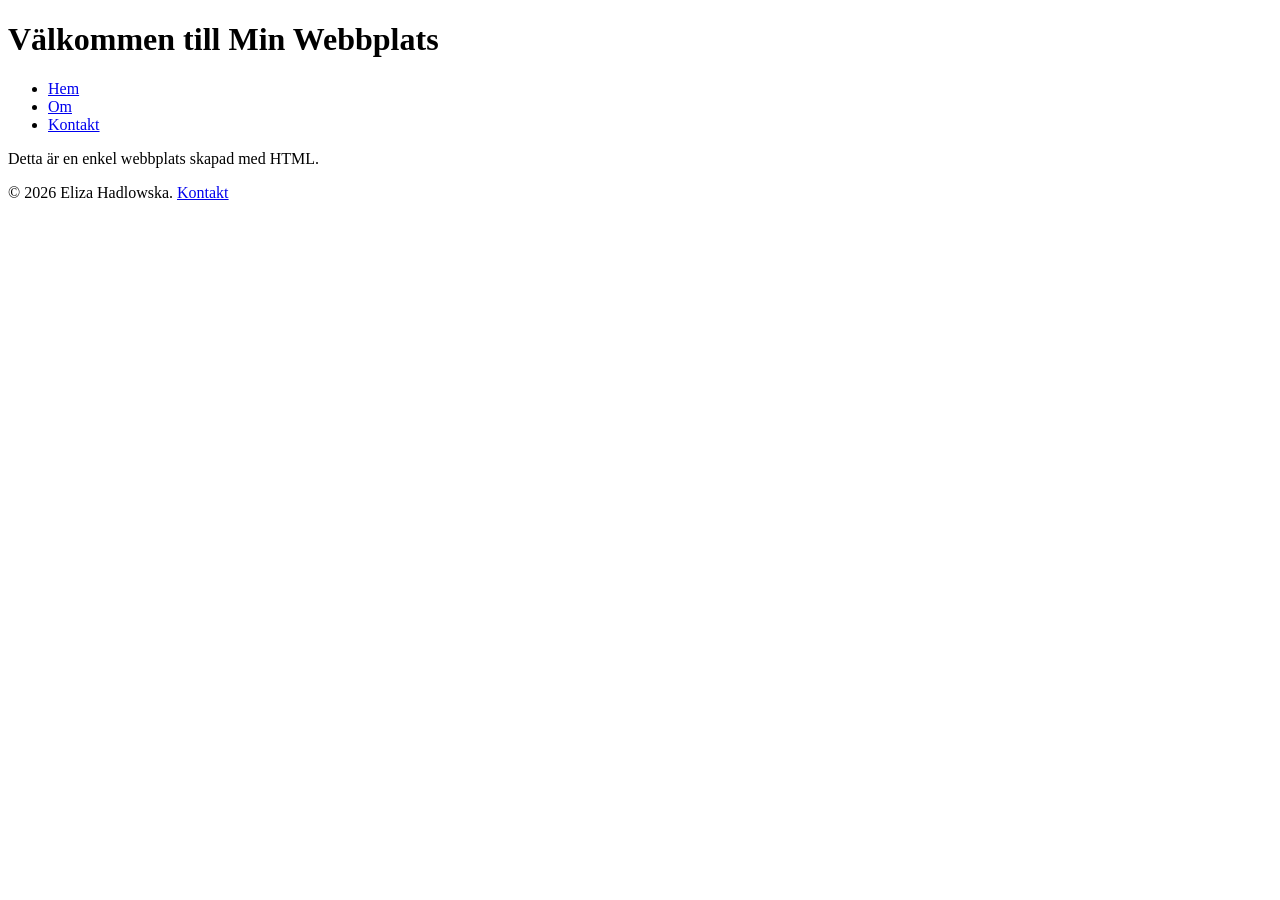
==== index.html @ 349d4487 "Skapat en enkel webbplats med HTML som innehåller tre sidor: index.html, hobby.html och kontakt.html" ====
<!DOCTYPE html>
<html lang="sv">
<head>
    <meta charset="UTF-8">
    <meta name="viewport" content="width=device-width, initial-scale=1.0">
    <title>Min Webbplats</title>
</head>
<body>
    <header>
        <h1>Välkommen till Min Webbplats</h1>
        <nav>
            <ul>
                <li><a href="index.html">Hem</a></li>
                <li><a href="hobby.html">Om</a></li>
                <li><a href="kontakt.html">Kontakt</a></li>
            </ul>
        </nav>
    </header>
    <main>
        <p>Detta är en enkel webbplats skapad med HTML.</p>
    </main>
    <footer>
        <p>© 2026 Eliza Hadlowska. <a href="kontakt.html">Kontakt</a></p>
    </footer>
</body>
</html>
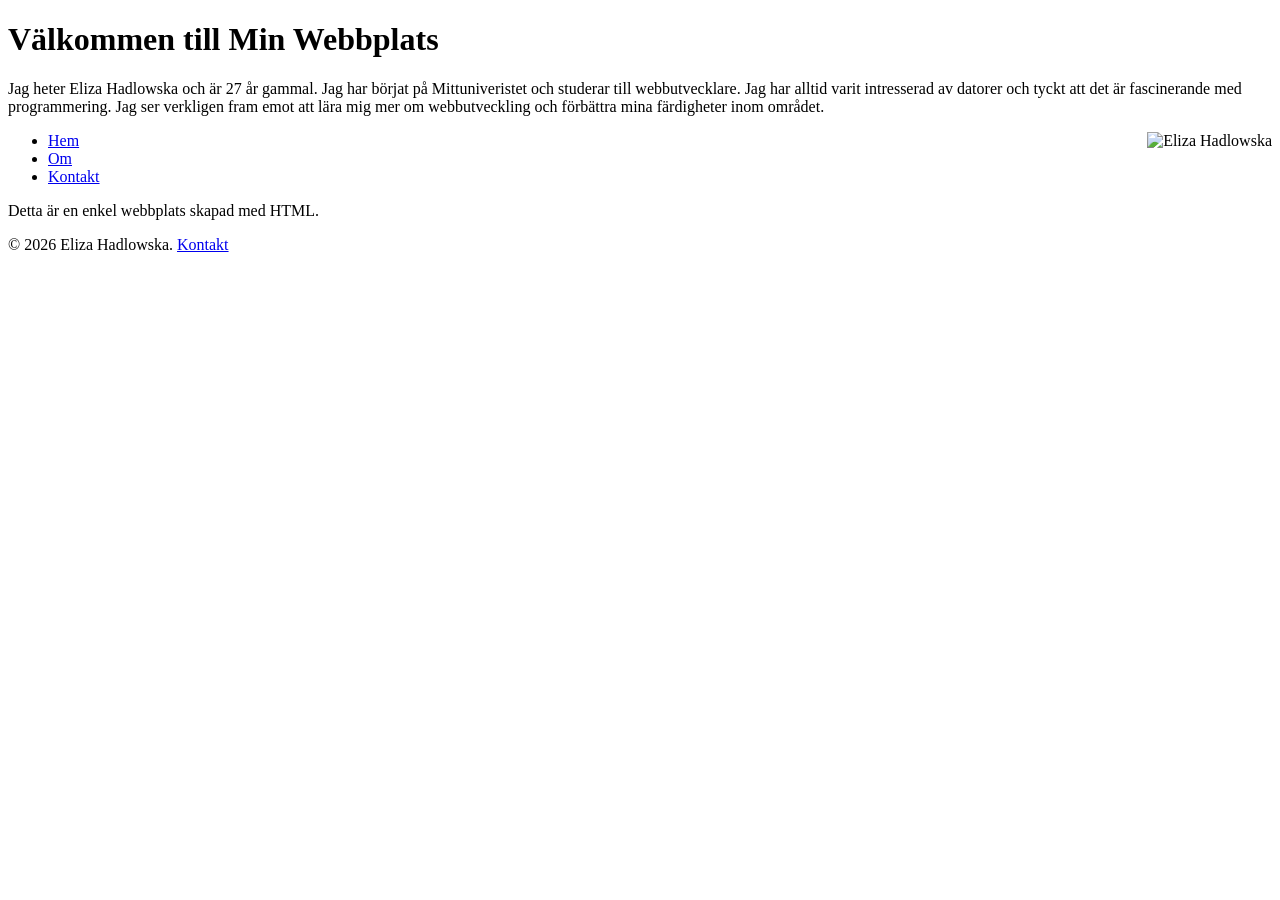
==== commit 038578c5: "La in en bild på startidan" ====
--- a/index.html
+++ b/index.html
@@ -3,11 +3,17 @@
 <head>
     <meta charset="UTF-8">
     <meta name="viewport" content="width=device-width, initial-scale=1.0">
-    <title>Min Webbplats</title>
+    <title>Min Första Webbplats</title>
 </head>
 <body>
     <header>
         <h1>Välkommen till Min Webbplats</h1>
+         <p>
+            Jag heter Eliza Hadlowska och är 27 år gammal. Jag har börjat på Mittuniveristet och studerar till webbutvecklare. 
+            Jag har alltid varit intresserad av datorer och tyckt att det är fascinerande med programmering. Jag ser verkligen fram emot att lära mig mer om webbutveckling 
+            och förbättra mina färdigheter inom området. 
+         </p>
+         <img src="Min_profilbild.jpg" alt="Eliza Hadlowska" style="float: right">
         <nav>
             <ul>
                 <li><a href="index.html">Hem</a></li>
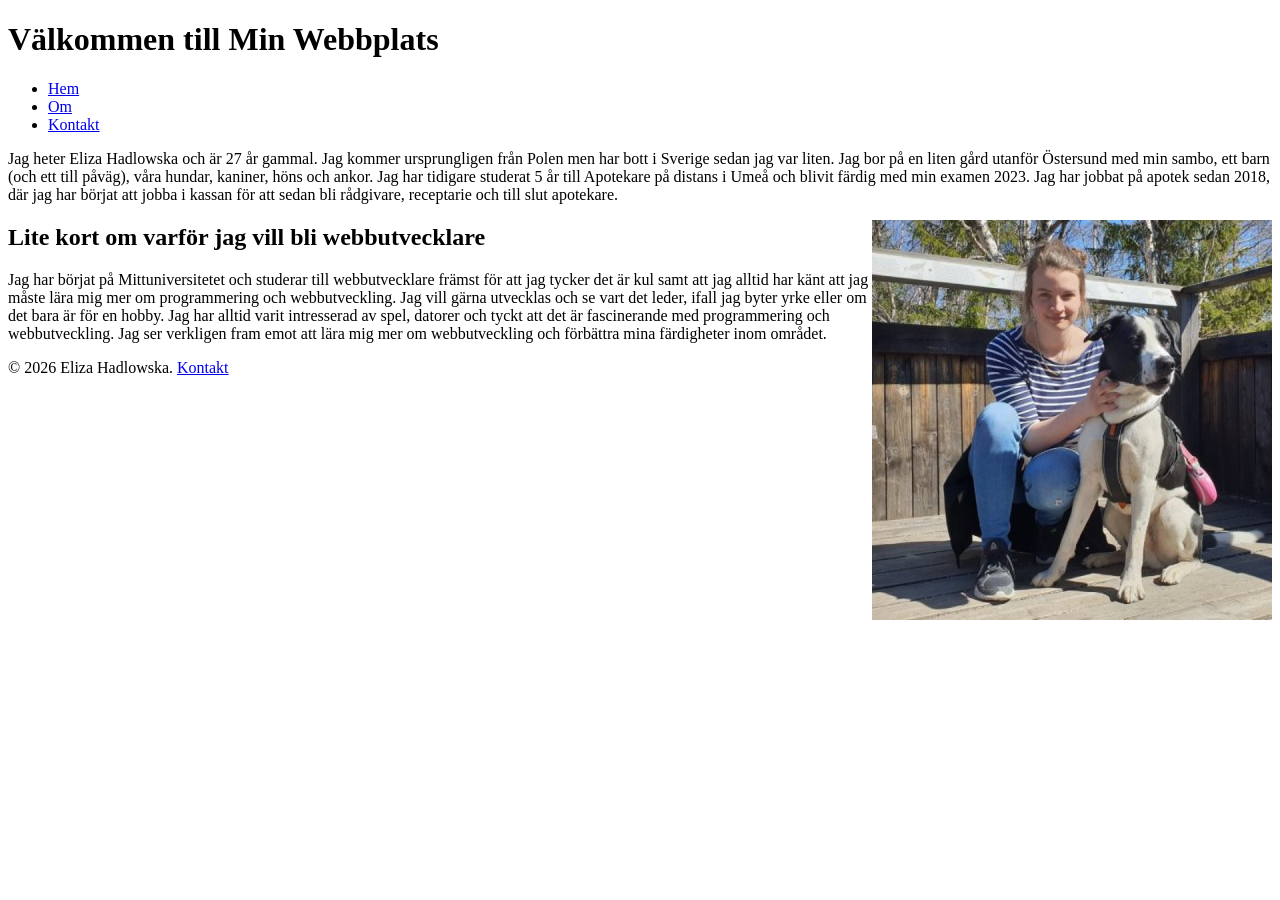
==== commit c535bc6e: "lagt till information till alla sidor" ====
--- a/index.html
+++ b/index.html
@@ -8,12 +8,6 @@
 <body>
     <header>
         <h1>Välkommen till Min Webbplats</h1>
-         <p>
-            Jag heter Eliza Hadlowska och är 27 år gammal. Jag har börjat på Mittuniveristet och studerar till webbutvecklare. 
-            Jag har alltid varit intresserad av datorer och tyckt att det är fascinerande med programmering. Jag ser verkligen fram emot att lära mig mer om webbutveckling 
-            och förbättra mina färdigheter inom området. 
-         </p>
-         <img src="Min_profilbild.jpg" alt="Eliza Hadlowska" style="float: right">
         <nav>
             <ul>
                 <li><a href="index.html">Hem</a></li>
@@ -21,9 +15,21 @@
                 <li><a href="kontakt.html">Kontakt</a></li>
             </ul>
         </nav>
+        <p>
+            Jag heter Eliza Hadlowska och är 27 år gammal. Jag kommer ursprungligen från Polen men har bott i Sverige sedan jag var liten. Jag bor på en liten gård utanför Östersund
+            med min sambo, ett barn (och ett till påväg), våra hundar, kaniner, höns och ankor. Jag har tidigare studerat 5 år till Apotekare på distans i Umeå och blivit 
+            färdig med min examen 2023. Jag har jobbat på apotek sedan 2018, där jag har börjat att jobba i kassan för att sedan bli rådgivare, receptarie och till slut apotekare. 
+        </p>
     </header>
+    <img src="images/Min_profilbild.jpg" alt="Eliza Hadlowska" style="float: right" />
     <main>
-        <p>Detta är en enkel webbplats skapad med HTML.</p>
+    <h2>Lite kort om varför jag vill bli webbutvecklare</h2>
+    <p>
+        Jag har börjat på Mittuniversitetet och studerar till webbutvecklare främst för att jag tycker det är kul samt att jag alltid har känt att jag måste lära mig mer om 
+        programmering och webbutveckling. Jag vill gärna utvecklas och se vart det leder, ifall jag byter yrke eller om det bara är för en hobby. 
+        Jag har alltid varit intresserad av spel, datorer och tyckt att det är fascinerande med programmering och webbutveckling. Jag ser verkligen fram emot att lära mig mer om 
+        webbutveckling och förbättra mina färdigheter inom området. 
+    </p>
     </main>
     <footer>
         <p>© 2026 Eliza Hadlowska. <a href="kontakt.html">Kontakt</a></p>
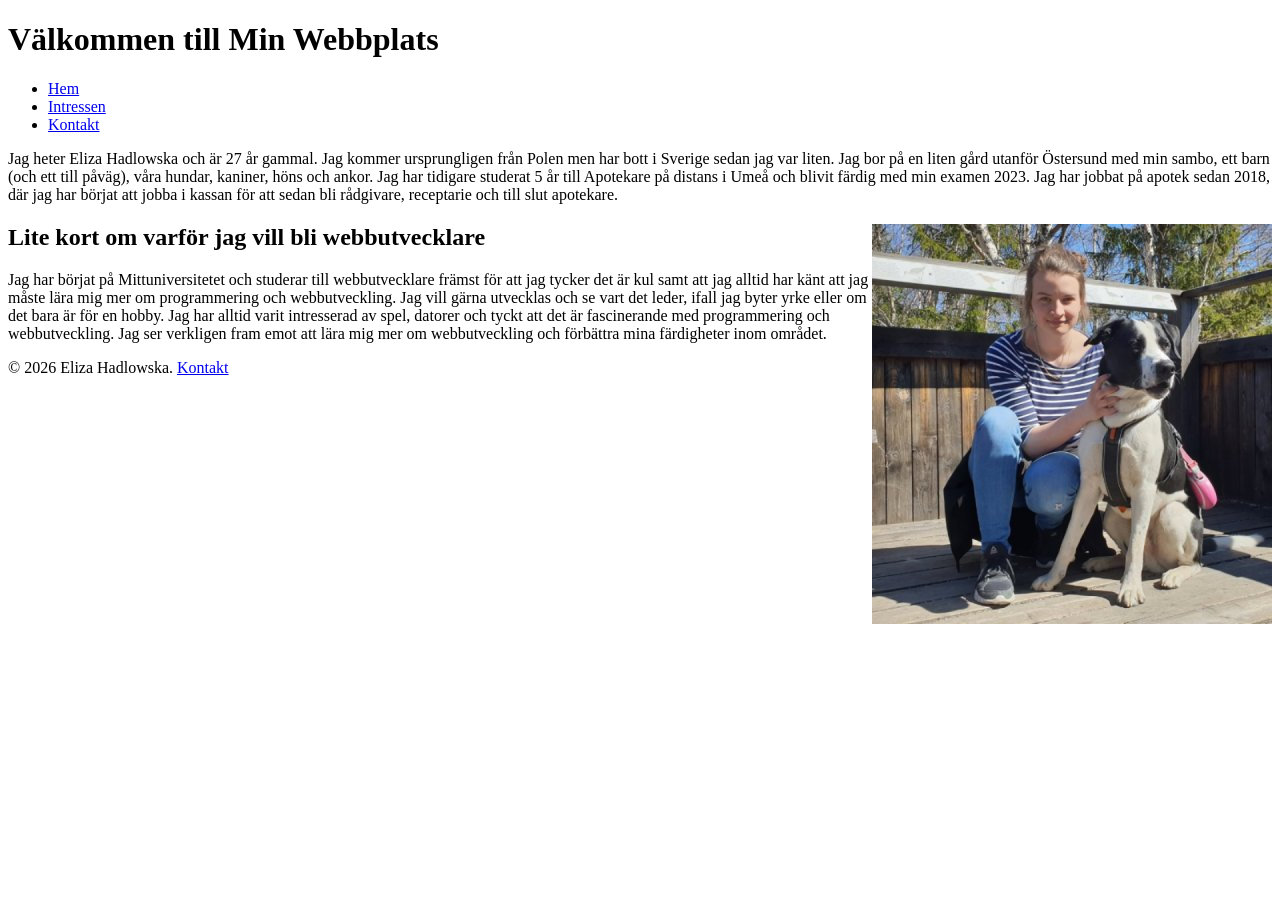
==== commit e30f78c9: "La till text och bilder till hobbysidan." ====
--- a/index.html
+++ b/index.html
@@ -11,7 +11,7 @@
         <nav>
             <ul>
                 <li><a href="index.html">Hem</a></li>
-                <li><a href="hobby.html">Om</a></li>
+                <li><a href="hobby.html">Intressen</a></li>
                 <li><a href="kontakt.html">Kontakt</a></li>
             </ul>
         </nav>
@@ -21,8 +21,8 @@
             färdig med min examen 2023. Jag har jobbat på apotek sedan 2018, där jag har börjat att jobba i kassan för att sedan bli rådgivare, receptarie och till slut apotekare. 
         </p>
     </header>
+    <main>
     <img src="images/Min_profilbild.jpg" alt="Eliza Hadlowska" style="float: right" />
-    <main>
     <h2>Lite kort om varför jag vill bli webbutvecklare</h2>
     <p>
         Jag har börjat på Mittuniversitetet och studerar till webbutvecklare främst för att jag tycker det är kul samt att jag alltid har känt att jag måste lära mig mer om 
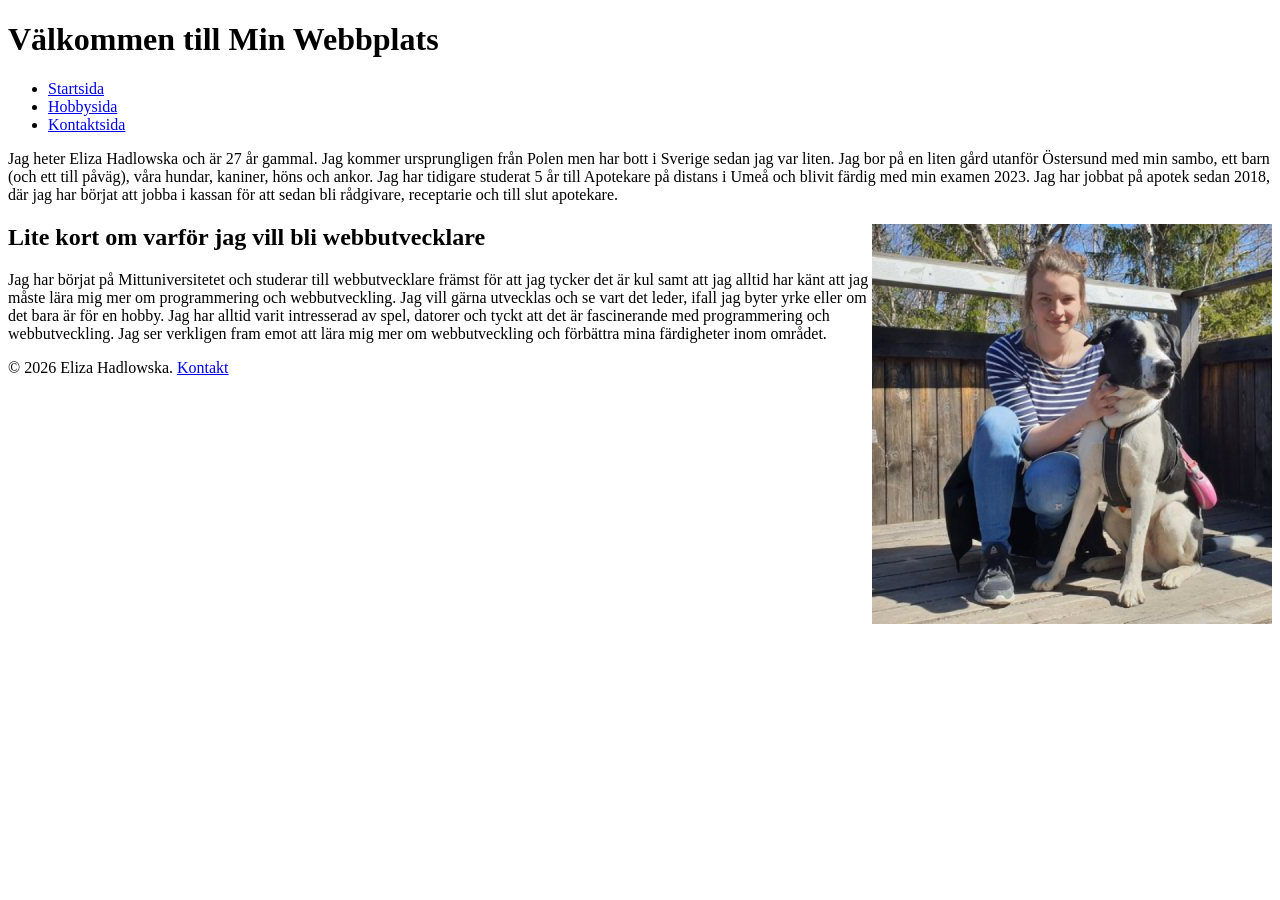
==== commit 93e5ab01: "gjort lite små ändringar och ändrat nav namnen" ====
--- a/index.html
+++ b/index.html
@@ -10,9 +10,9 @@
         <h1>Välkommen till Min Webbplats</h1>
         <nav>
             <ul>
-                <li><a href="index.html">Hem</a></li>
-                <li><a href="hobby.html">Intressen</a></li>
-                <li><a href="kontakt.html">Kontakt</a></li>
+                <li><a href="index.html">Startsida</a></li>
+                <li><a href="hobby.html">Hobbysida</a></li>
+                <li><a href="kontakt.html">Kontaktsida</a></li>
             </ul>
         </nav>
         <p>
@@ -22,7 +22,7 @@
         </p>
     </header>
     <main>
-    <img src="images/Min_profilbild.jpg" alt="Eliza Hadlowska" style="float: right" />
+    <img src="images/Min_profilbild.jpg" alt="Eliza Hadlowska" style="float: right" >
     <h2>Lite kort om varför jag vill bli webbutvecklare</h2>
     <p>
         Jag har börjat på Mittuniversitetet och studerar till webbutvecklare främst för att jag tycker det är kul samt att jag alltid har känt att jag måste lära mig mer om 
@@ -34,5 +34,4 @@
     <footer>
         <p>© 2026 Eliza Hadlowska. <a href="kontakt.html">Kontakt</a></p>
     </footer>
-</body>
-</html>+</body>
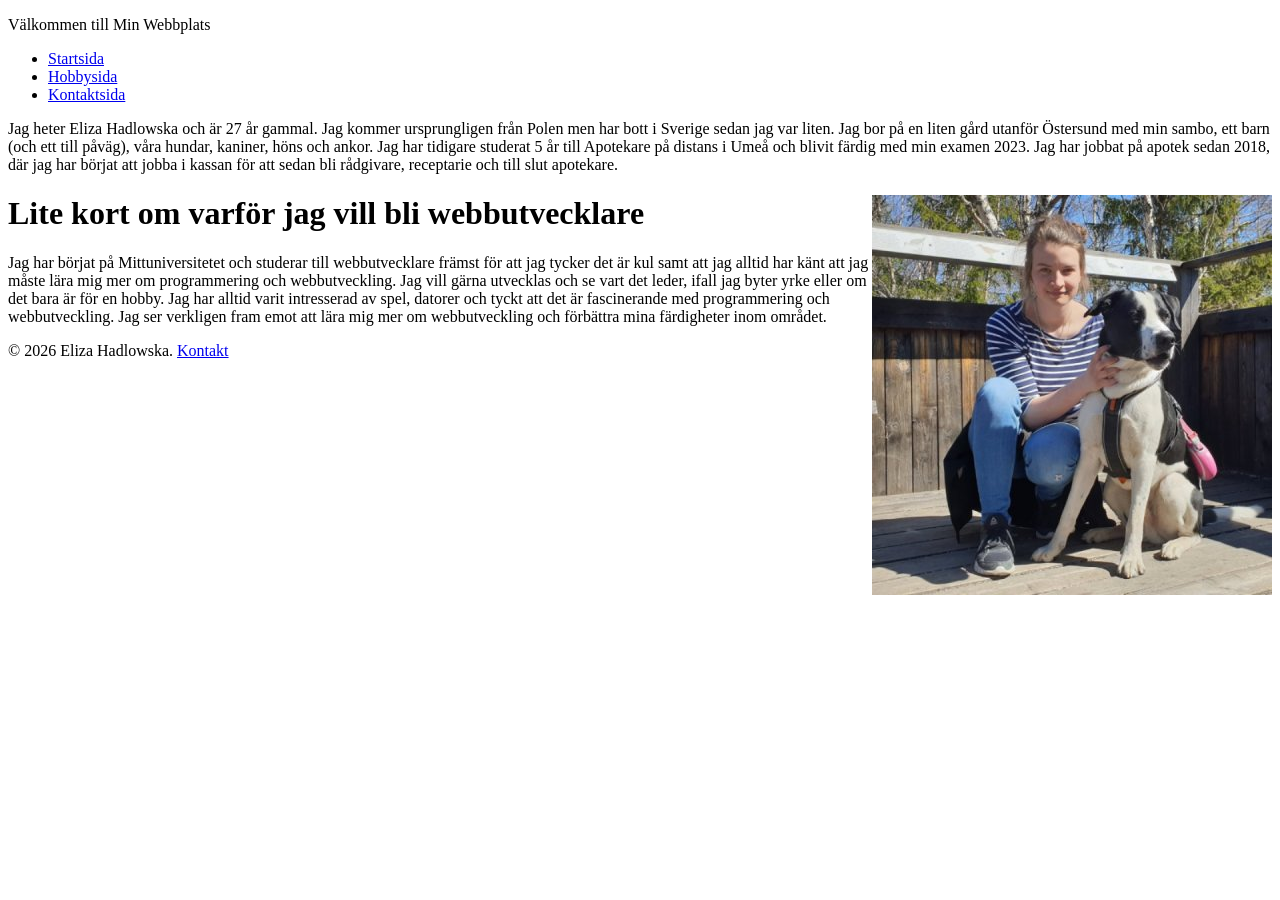
==== commit 38112f85: "skrivit mer utvecklade svar på frågor i README samt ändrat till p istället för h1 i header-elementet" ====
--- a/index.html
+++ b/index.html
@@ -7,7 +7,7 @@
 </head>
 <body>
     <header>
-        <h1>Välkommen till Min Webbplats</h1>
+        <p>Välkommen till Min Webbplats</p>
         <nav>
             <ul>
                 <li><a href="index.html">Startsida</a></li>
@@ -23,7 +23,7 @@
     </header>
     <main>
     <img src="images/Min_profilbild.jpg" alt="Eliza Hadlowska" style="float: right" >
-    <h2>Lite kort om varför jag vill bli webbutvecklare</h2>
+    <h1>Lite kort om varför jag vill bli webbutvecklare</h1>
     <p>
         Jag har börjat på Mittuniversitetet och studerar till webbutvecklare främst för att jag tycker det är kul samt att jag alltid har känt att jag måste lära mig mer om 
         programmering och webbutveckling. Jag vill gärna utvecklas och se vart det leder, ifall jag byter yrke eller om det bara är för en hobby. 
